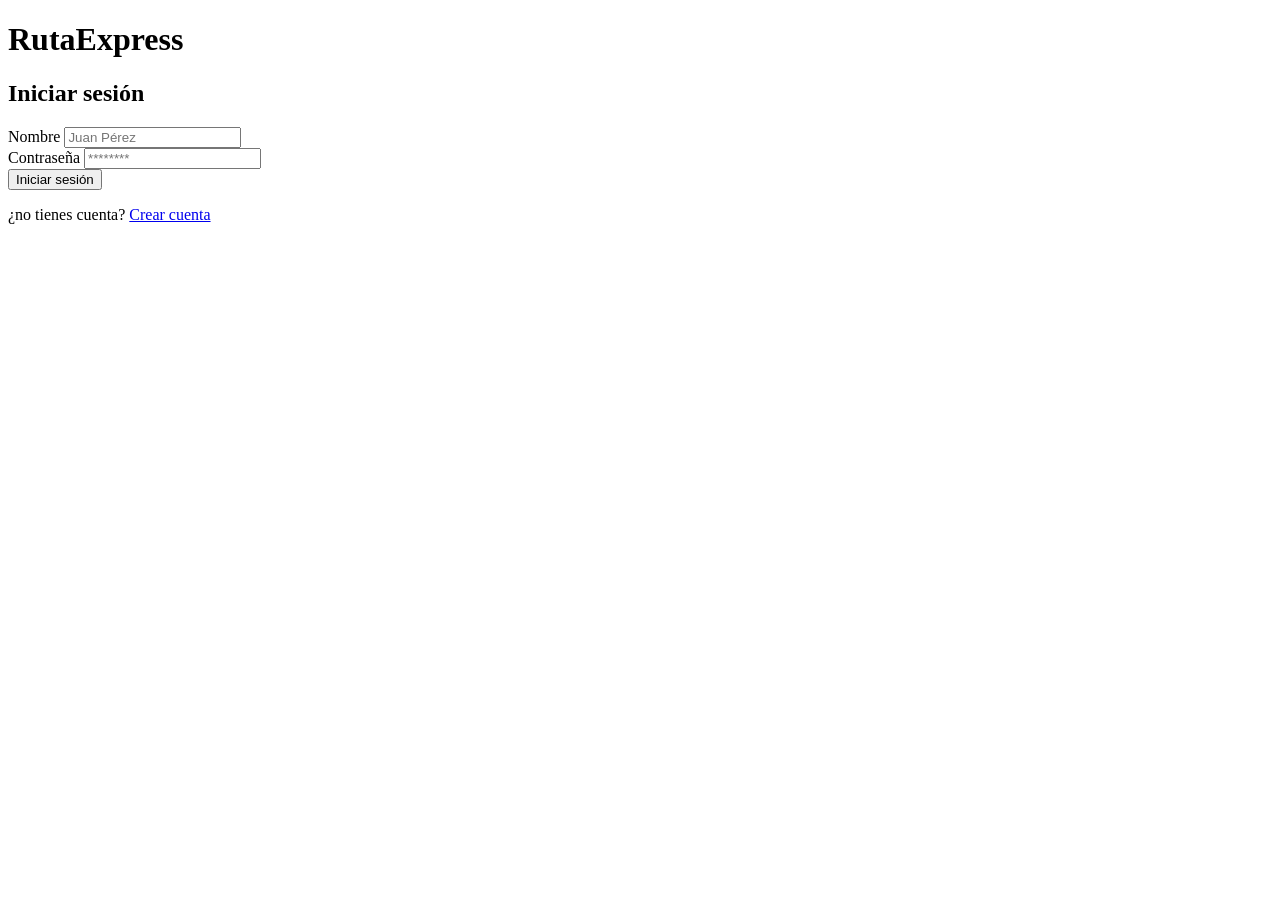
==== src/main/resources/templates/login.html @ 1a8ad75e "Mejora el en login y creacion de dashbiard para cada rol" ====
<!DOCTYPE html>
<html lang="es" xmlns:th="http://www.thymeleaf.org">

<head>

    <meta charset="UTF-8">
    <meta name="viewport" content="width=device-width, initial-scale=1.0">

    <title>RutaExpress - Registro</title>

    <link rel="stylesheet" th:href="@{/css/style.css}">

</head>


<body>

        <div th:replace="~{componentes/header :: header}" ></div>


<div class="login-container">


    <div class="login-box">


        <h1>RutaExpress</h1>

        <h2>Iniciar sesión  </h2>

        <div th:if="${error}" style="color: red; margin-bottom: 15px;">
    <p th:text="${error}"></p>
</div>

        <form th:action="@{/loginValidar}"  th:object="${loginRequest}" method="post">


            <div class="input-group">

                <label>Nombre </label>

                <input 
                    type="text"
                    th:field="*{nombre}"
                    placeholder="Juan Pérez"
                    required>

            </div>


            <div class="input-group">

                <label>Contraseña</label>

                <input 
                    type="password"
                    th:field="*{password}"

                    placeholder="********"
                    required>

            </div>



            <button type="submit">
                Iniciar sesión
            </button>


        </form> 



        <p>

            ¿no tienes cuenta?

            <a href="/registro">
                Crear cuenta
            </a>

        </p>



    </div>


</div>

<div th:replace="~{componentes/footer :: footer}" ></div>

</body>

</html>
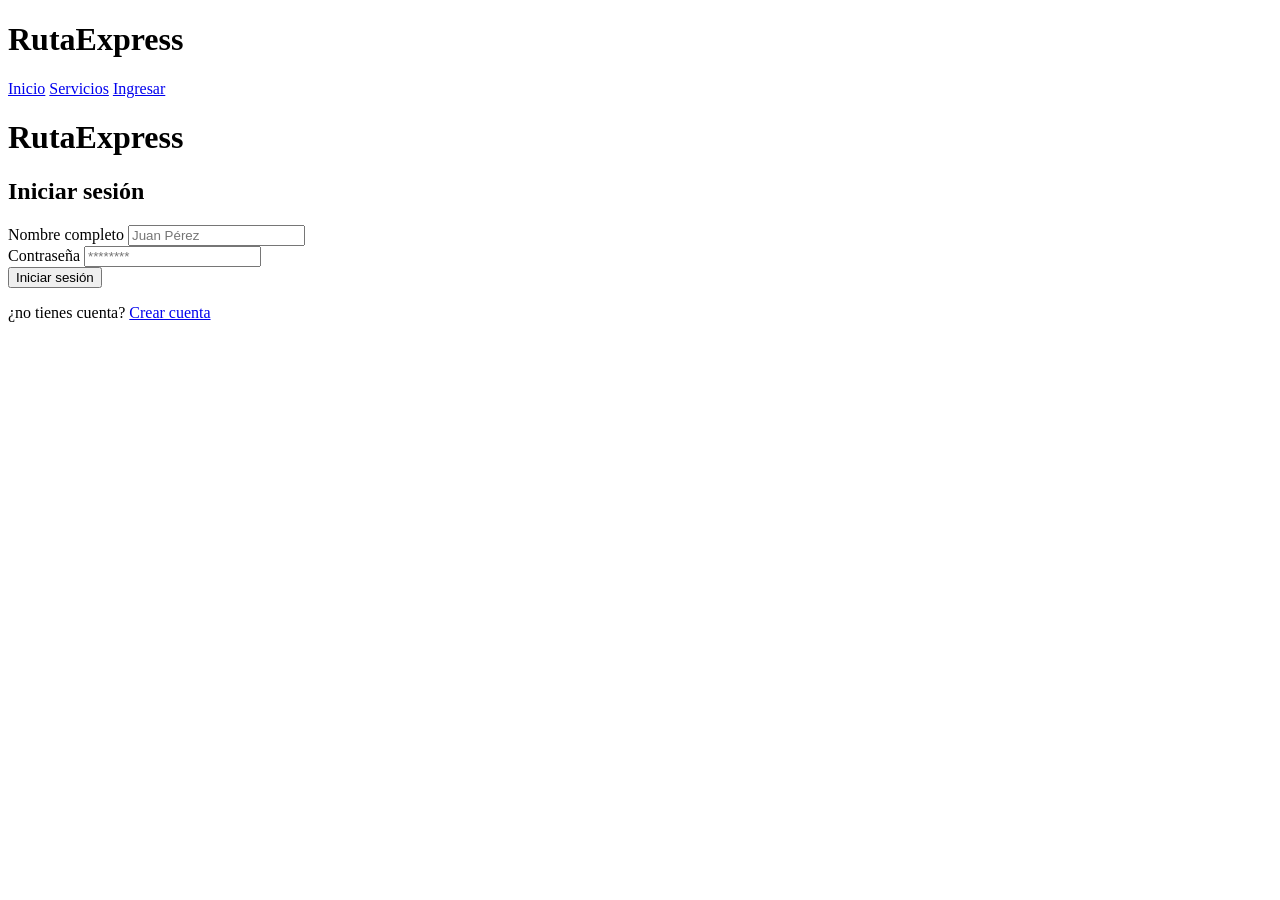
==== commit 548d68b9: "Areglado algunas Fallas" ====
--- a/src/main/resources/templates/login.html
+++ b/src/main/resources/templates/login.html
@@ -15,8 +15,19 @@
 
 <body>
 
-        <div th:replace="~{componentes/header :: header}" ></div>
+<header>
 
+    <div class="logo">
+        <h1>RutaExpress</h1>
+    </div>
+
+    <nav>
+        <a href="/">Inicio</a>
+        <a href="/">Servicios</a>
+        <a href="/login">Ingresar</a>
+    </nav>
+
+</header>
 
 <div class="login-container">
 
@@ -37,7 +48,7 @@
 
             <div class="input-group">
 
-                <label>Nombre </label>
+                <label>Nombre completo</label>
 
                 <input 
                     type="text"
@@ -89,7 +100,6 @@
 
 </div>
 
-<div th:replace="~{componentes/footer :: footer}" ></div>
 
 </body>
 
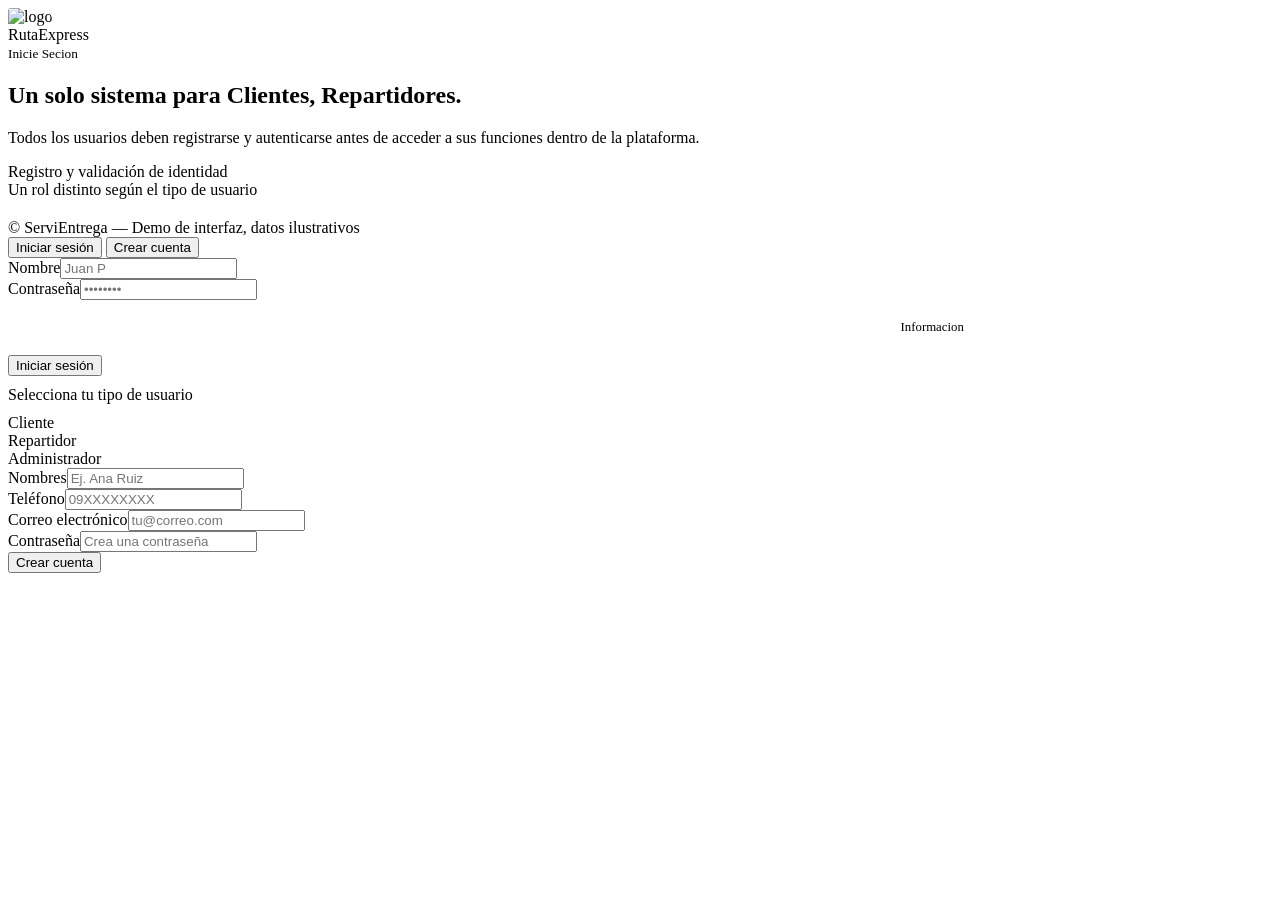
==== commit 356929d5: "Agregado el dashboar del cliente" ====
--- a/src/main/resources/templates/login.html
+++ b/src/main/resources/templates/login.html
@@ -9,97 +9,86 @@
     <title>RutaExpress - Registro</title>
 
     <link rel="stylesheet" th:href="@{/css/style.css}">
+    <link rel="stylesheet" th:href="@{/css/stilos.css}">
+
 
 </head>
 
 
 <body>
+      <div th:replace="~{componentes/header :: header}" ></div>
 
-<header>
 
-    <div class="logo">
-        <h1>RutaExpress</h1>
+<div class="auth-wrap" id="authScreen">
+  <div class="auth-card">
+    <div class="auth-side">
+      <div>
+        <div class="brand">
+            <img th:src="@{/img/RutaExpres-logo.jpg}" alt="logo" style=" height: 120px; border-radius:5px  20px 50% 16%;">
+            <div>RutaExpress<br><small>Inicie Secion</small></div></div>
+        <div class="pitch">
+          <h2>Un solo sistema para Clientes, Repartidores.</h2>
+          <p>Todos los usuarios deben registrarse y autenticarse antes de acceder a sus funciones dentro de la plataforma.</p>
+        </div>
+        <div class="steps">
+          <div><i data-icon="check"></i>Registro y validación de identidad</div>
+          <div><i data-icon="check"></i>Un rol distinto según el tipo de usuario</div>
+        </div>
+      </div>
+      <div class="foot" style="margin-top: 20px;">© ServiEntrega — Demo de interfaz, datos ilustrativos</div>
     </div>
 
-    <nav>
-        <a href="/">Inicio</a>
-        <a href="/">Servicios</a>
-        <a href="/login">Ingresar</a>
-    </nav>
+    <div class="auth-main">
+      <div class="auth-tabs">
+        <button class="auth-tab active" data-authtab="login">Iniciar sesión</button>
+        <button class="auth-tab" data-authtab="registro">Crear cuenta</button>
+      </div>
 
-</header>
+      
 
-<div class="login-container">
+      <!-- LOGIN -->
+    <form th:action="@{/loginValidar}"  th:object="${loginRequest}" method="post">
+      <div class="auth-subpanel " th:classappend="${panel=='login'} ? 'active'" data-authpanel="login">
+        <div class="field"><label>Nombre</label><input th:field="*{nombre}" type="text" placeholder="Juan P"></div>
+        <div class="field"><label>Contraseña</label><input th:field="*{password}" type="password" placeholder="••••••••"></div>
+        <div style="display:flex;justify-content:space-around ;align-items:center;margin:20px 16px;font-size:.8rem;">
+          <div th:if="${error}" style="color: red; ">
+                <p th:text="${error}"></p>
+            </div>
+          <a href="#" style="font-size:.8rem;color:var(--amber-dark);text-decoration:none;">Informacion </a>
+        </div>
+        <button class="btn btn-primary btn-block" type="submit">Iniciar sesión</button>
+        
+    </div>
+    </form> 
+      <!-- REGISTRO -->
+    <form th:action="@{/validar}" th:object="${usuario}" method="post">
 
+      <div class="auth-subpanel " th:classappend="${panel=='registro'} ? 'active'" data-authpanel="registro">
+        <p class="hint" style="margin:10px 0;">Selecciona tu tipo de usuario</p>
+      <div class="role-picker">
+        <div class="role-pick active" data-authrole="remitente"><i data-icon="send"></i><input type="radio" th:field="*{rol}" value="CLIENTE" style="display:none;"/><span>Cliente</span></div>
+        <div class="role-pick" data-authrole="repartidor"><i data-icon="truck"></i> <input type="radio" th:field="*{rol}" value="REPARTIDOR" style="display:none;"/><span>Repartidor</span></div>
+        <div class="role-pick" data-authrole="admin"> <i data-icon="chart"></i> <input  type="radio" th:field="*{rol}" value="ADMINISTRADOR" style="display:none;"/><span>Administrador</span></div>
+      </div>
 
-    <div class="login-box">
+        <div class="field-row">
 
-
-        <h1>RutaExpress</h1>
-
-        <h2>Iniciar sesión  </h2>
-
-        <div th:if="${error}" style="color: red; margin-bottom: 15px;">
-    <p th:text="${error}"></p>
-</div>
-
-        <form th:action="@{/loginValidar}"  th:object="${loginRequest}" method="post">
-
-
-            <div class="input-group">
-
-                <label>Nombre completo</label>
-
-                <input 
-                    type="text"
-                    th:field="*{nombre}"
-                    placeholder="Juan Pérez"
-                    required>
-
-            </div>
-
-
-            <div class="input-group">
-
-                <label>Contraseña</label>
-
-                <input 
-                    type="password"
-                    th:field="*{password}"
-
-                    placeholder="********"
-                    required>
-
-            </div>
-
-
-
-            <button type="submit">
-                Iniciar sesión
-            </button>
-
-
-        </form> 
-
-
-
-        <p>
-
-            ¿no tienes cuenta?
-
-            <a href="/registro">
-                Crear cuenta
-            </a>
-
-        </p>
-
-
+          <div class="field"><label>Nombres</label><input th:field="*{nombre}" type="text" placeholder="Ej. Ana Ruiz"></div>
+          <div class="field"><label>Teléfono</label><input th:field="*{telefono}" type="text" placeholder="09XXXXXXXX"></div>
+        </div>
+        <div class="field-row">
+          <div class="field"><label>Correo electrónico</label><input th:field="*{email}" type="email" placeholder="tu@correo.com"></div>
+        </div>
+        <div class="field"><label>Contraseña</label><input th:field="*{password}" type="password" placeholder="Crea una contraseña"></div>
+        <button type="submit" class="btn btn-dark btn-block" >Crear cuenta</button>
+      </div>
+    </form>
 
     </div>
-
-
+  </div>
 </div>
-
+    <script th:src="@{/scripts/controlDepaneles.js}"></script>
 
 </body>
 
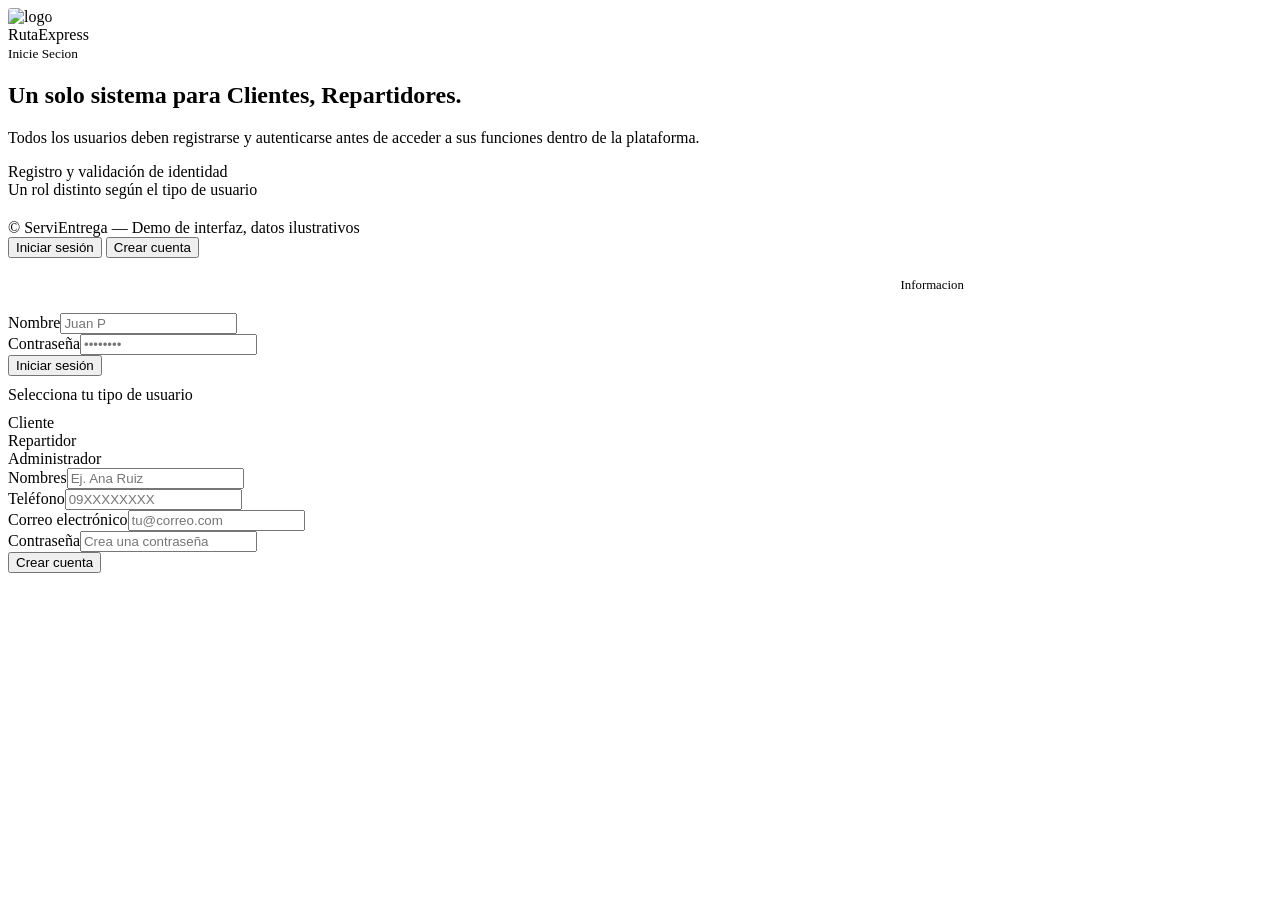
==== commit 1e4a7f32: "Mejorado la interfaz y los dashboard" ====
--- a/src/main/resources/templates/login.html
+++ b/src/main/resources/templates/login.html
@@ -48,28 +48,28 @@
 
       <!-- LOGIN -->
     <form th:action="@{/loginValidar}"  th:object="${loginRequest}" method="post">
-      <div class="auth-subpanel " th:classappend="${panel=='login'} ? 'active'" data-authpanel="login">
-        <div class="field"><label>Nombre</label><input th:field="*{nombre}" type="text" placeholder="Juan P"></div>
-        <div class="field"><label>Contraseña</label><input th:field="*{password}" type="password" placeholder="••••••••"></div>
+      <div class="auth-subpanel active" data-authpanel="login">
         <div style="display:flex;justify-content:space-around ;align-items:center;margin:20px 16px;font-size:.8rem;">
-          <div th:if="${error}" style="color: red; ">
+          <div th:if="${error}" style="color: rgb(212, 95, 95); ">
                 <p th:text="${error}"></p>
             </div>
           <a href="#" style="font-size:.8rem;color:var(--amber-dark);text-decoration:none;">Informacion </a>
         </div>
+        <div class="field"><label>Nombre</label><input th:field="*{nombre}" type="text" placeholder="Juan P"></div>
+        <div class="field"><label>Contraseña</label><input th:field="*{password}" type="password" placeholder="••••••••"></div>
         <button class="btn btn-primary btn-block" type="submit">Iniciar sesión</button>
         
     </div>
     </form> 
       <!-- REGISTRO -->
-    <form th:action="@{/validar}" th:object="${usuario}" method="post">
+    <form th:action="@{/validar}" th:object="${registro}" method="post">
 
-      <div class="auth-subpanel " th:classappend="${panel=='registro'} ? 'active'" data-authpanel="registro">
+      <div class="auth-subpanel "  data-authpanel="registro">
         <p class="hint" style="margin:10px 0;">Selecciona tu tipo de usuario</p>
       <div class="role-picker">
-        <div class="role-pick active" data-authrole="remitente"><i data-icon="send"></i><input type="radio" th:field="*{rol}" value="CLIENTE" style="display:none;"/><span>Cliente</span></div>
-        <div class="role-pick" data-authrole="repartidor"><i data-icon="truck"></i> <input type="radio" th:field="*{rol}" value="REPARTIDOR" style="display:none;"/><span>Repartidor</span></div>
-        <div class="role-pick" data-authrole="admin"> <i data-icon="chart"></i> <input  type="radio" th:field="*{rol}" value="ADMINISTRADOR" style="display:none;"/><span>Administrador</span></div>
+        <div class="role-pick" data-authrole="remitente"><i data-icon="send"></i><input type="radio" th:field="*{rol}" value="CLIENTE" style="display: none; " /><span>Cliente</span></div>
+        <div class="role-pick" data-authrole="repartidor"><i data-icon="truck"></i> <input type="radio" th:field="*{rol}" value="REPARTIDOR" style="display: none; "/><span>Repartidor</span></div>
+        <div class="role-pick" data-authrole="admin"> <i data-icon="chart"></i> <input  type="radio" th:field="*{rol}" value="ADMINISTRADOR" style="display: none; "/><span>Administrador</span></div>
       </div>
 
         <div class="field-row">
@@ -79,6 +79,22 @@
         </div>
         <div class="field-row">
           <div class="field"><label>Correo electrónico</label><input th:field="*{email}" type="email" placeholder="tu@correo.com"></div>
+          
+          <div   class="field datosRepartidor" style="display:none;">
+
+             <select th:field="*{vehiculoTipo}" >
+               <option value="">Seleccione</option>
+               <option value="MOTOCICLETA">Motocicleta</option>
+               <option value="AUTOMOVIL">Automóvil</option>
+               <option value="CAMIONETA">Camioneta</option>
+              </select>
+              
+          </div>
+          <div class="field datosRepartidor" style="display:none;">
+            <label >Placa</label>
+            <input type="text" th:field="*{placa}" placeholder="123-XTR">
+          </div>
+
         </div>
         <div class="field"><label>Contraseña</label><input th:field="*{password}" type="password" placeholder="Crea una contraseña"></div>
         <button type="submit" class="btn btn-dark btn-block" >Crear cuenta</button>
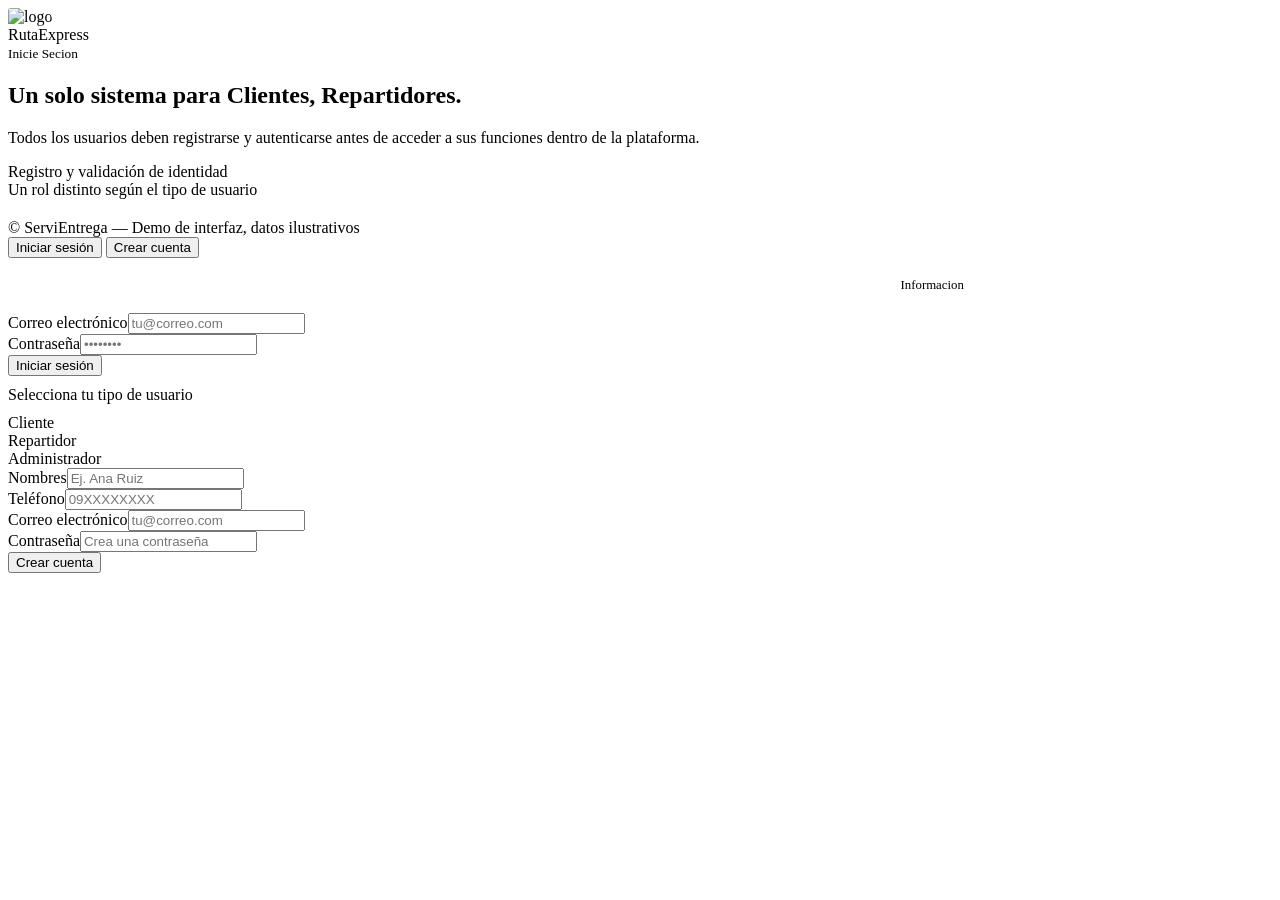
==== commit b367b468: "feat(repartidor): mostrar entregas reales y completadas en el dashboard Login ahora autentica por co" ====
--- a/src/main/resources/templates/login.html
+++ b/src/main/resources/templates/login.html
@@ -55,7 +55,7 @@
             </div>
           <a href="#" style="font-size:.8rem;color:var(--amber-dark);text-decoration:none;">Informacion </a>
         </div>
-        <div class="field"><label>Nombre</label><input th:field="*{nombre}" type="text" placeholder="Juan P"></div>
+        <div class="field"><label>Correo electrónico</label><input th:field="*{correo}" type="email" placeholder="tu@correo.com"></div>
         <div class="field"><label>Contraseña</label><input th:field="*{password}" type="password" placeholder="••••••••"></div>
         <button class="btn btn-primary btn-block" type="submit">Iniciar sesión</button>
         
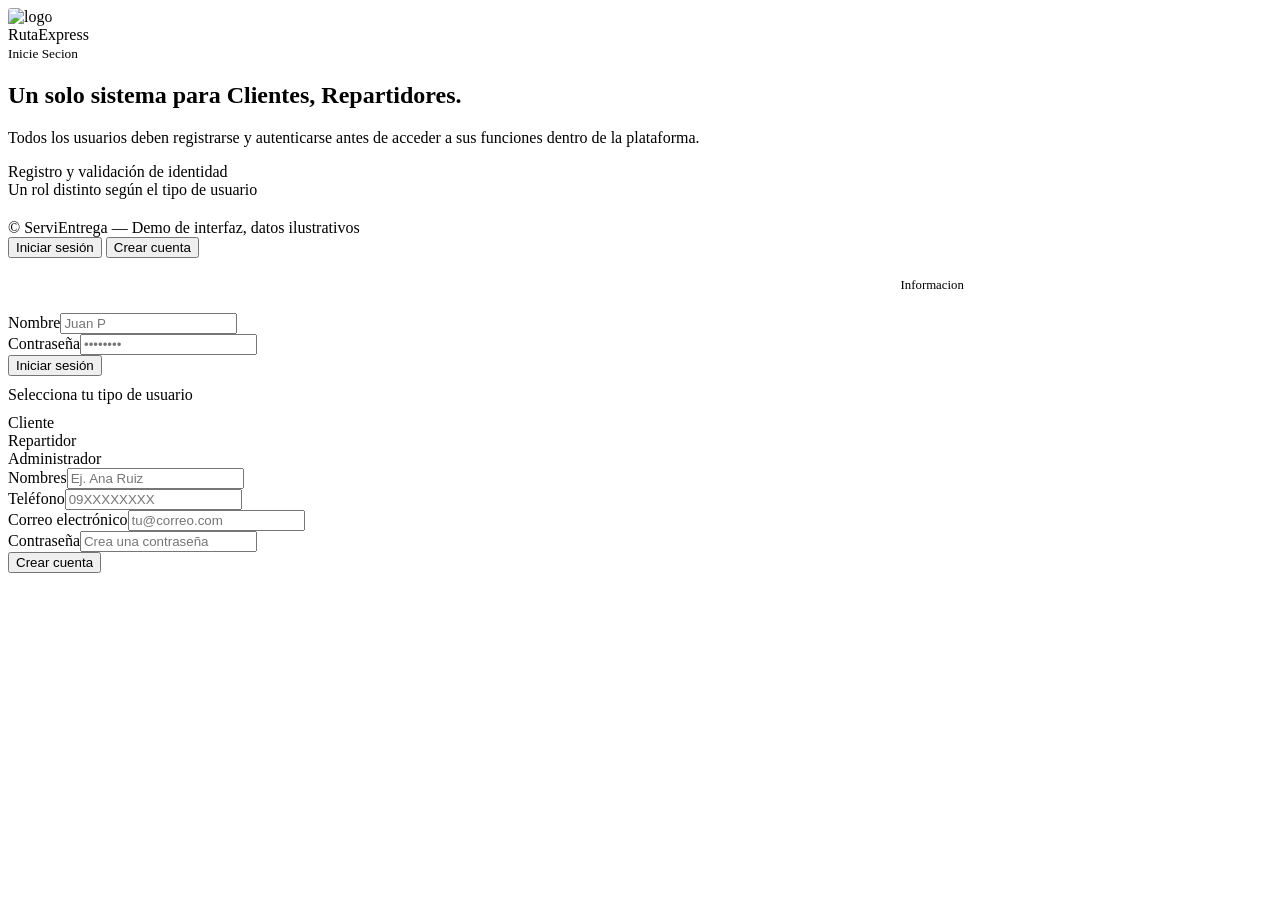
==== commit c1a8114b: "fix(login): restaurar login por nombre segun memory/repo-original El login por correo era una modifi" ====
--- a/src/main/resources/templates/login.html
+++ b/src/main/resources/templates/login.html
@@ -55,7 +55,7 @@
             </div>
           <a href="#" style="font-size:.8rem;color:var(--amber-dark);text-decoration:none;">Informacion </a>
         </div>
-        <div class="field"><label>Correo electrónico</label><input th:field="*{correo}" type="email" placeholder="tu@correo.com"></div>
+        <div class="field"><label>Nombre</label><input th:field="*{nombre}" type="text" placeholder="Juan P"></div>
         <div class="field"><label>Contraseña</label><input th:field="*{password}" type="password" placeholder="••••••••"></div>
         <button class="btn btn-primary btn-block" type="submit">Iniciar sesión</button>
         
